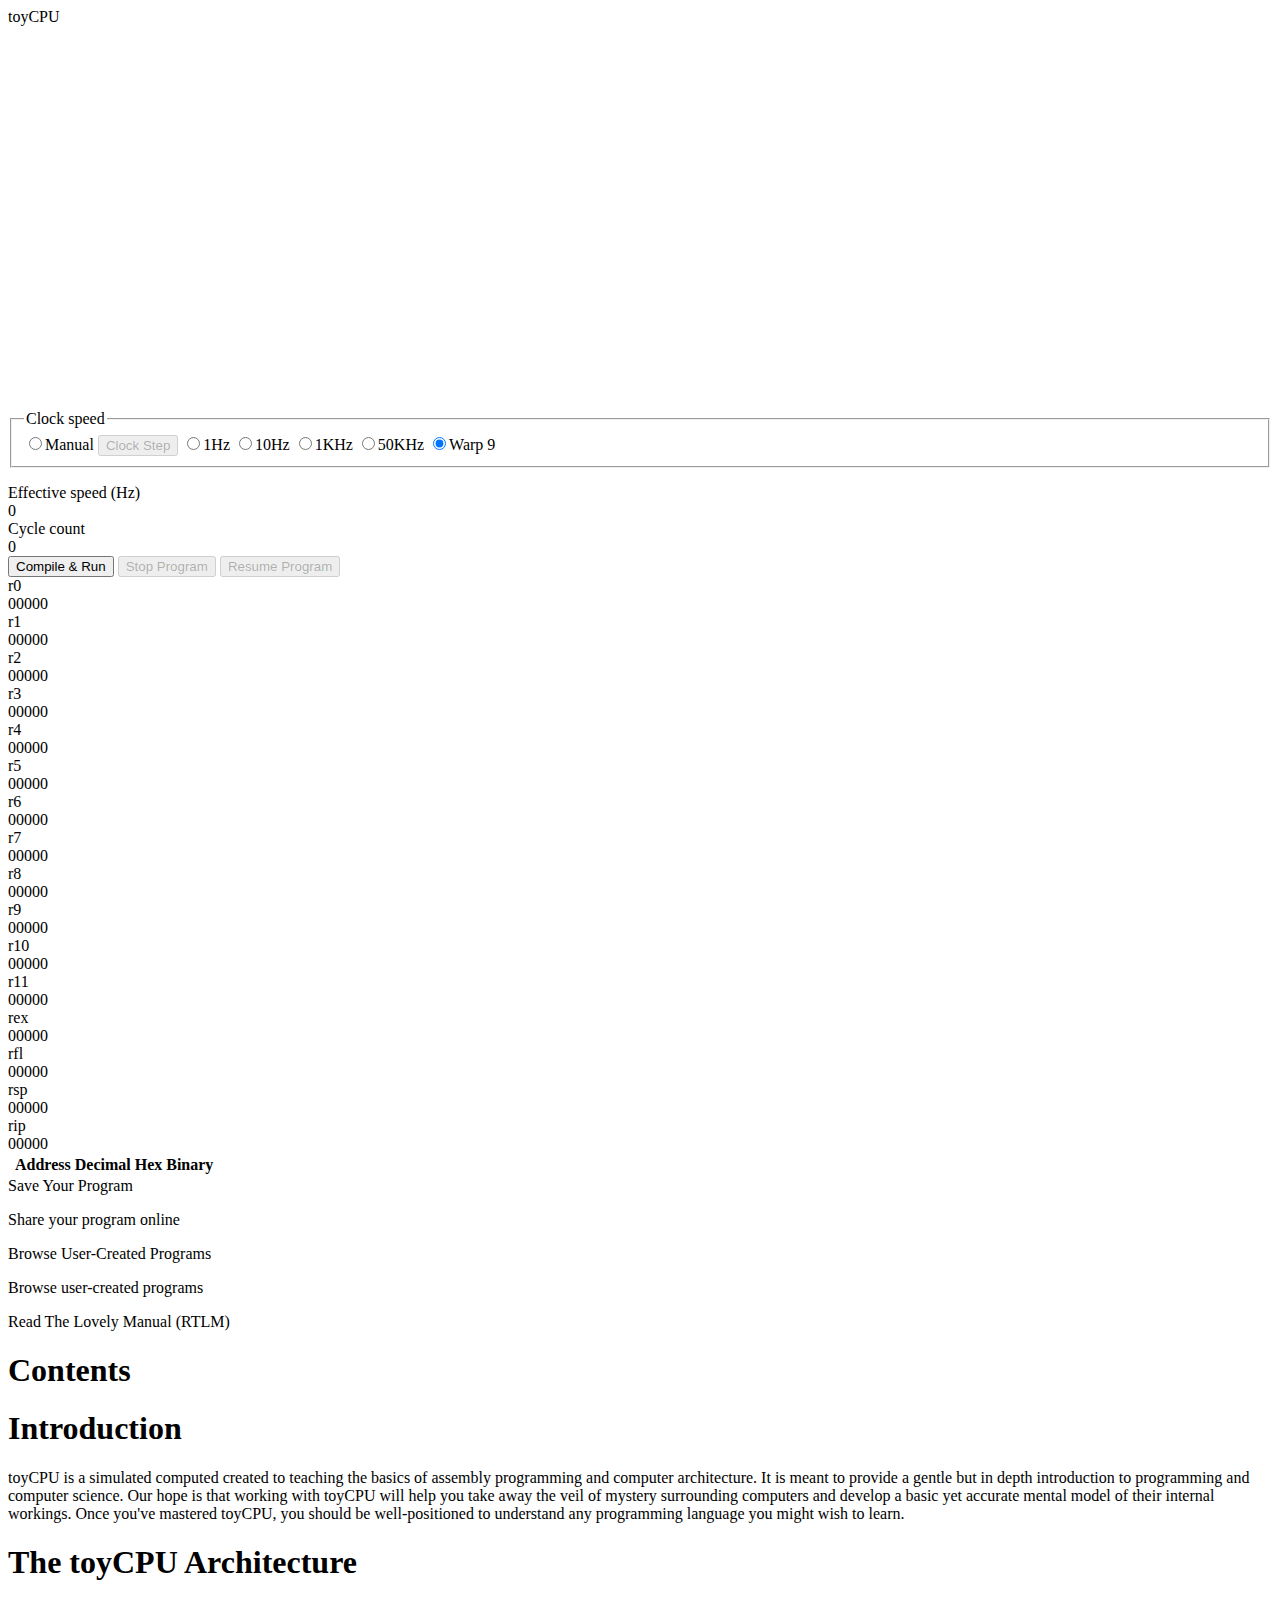
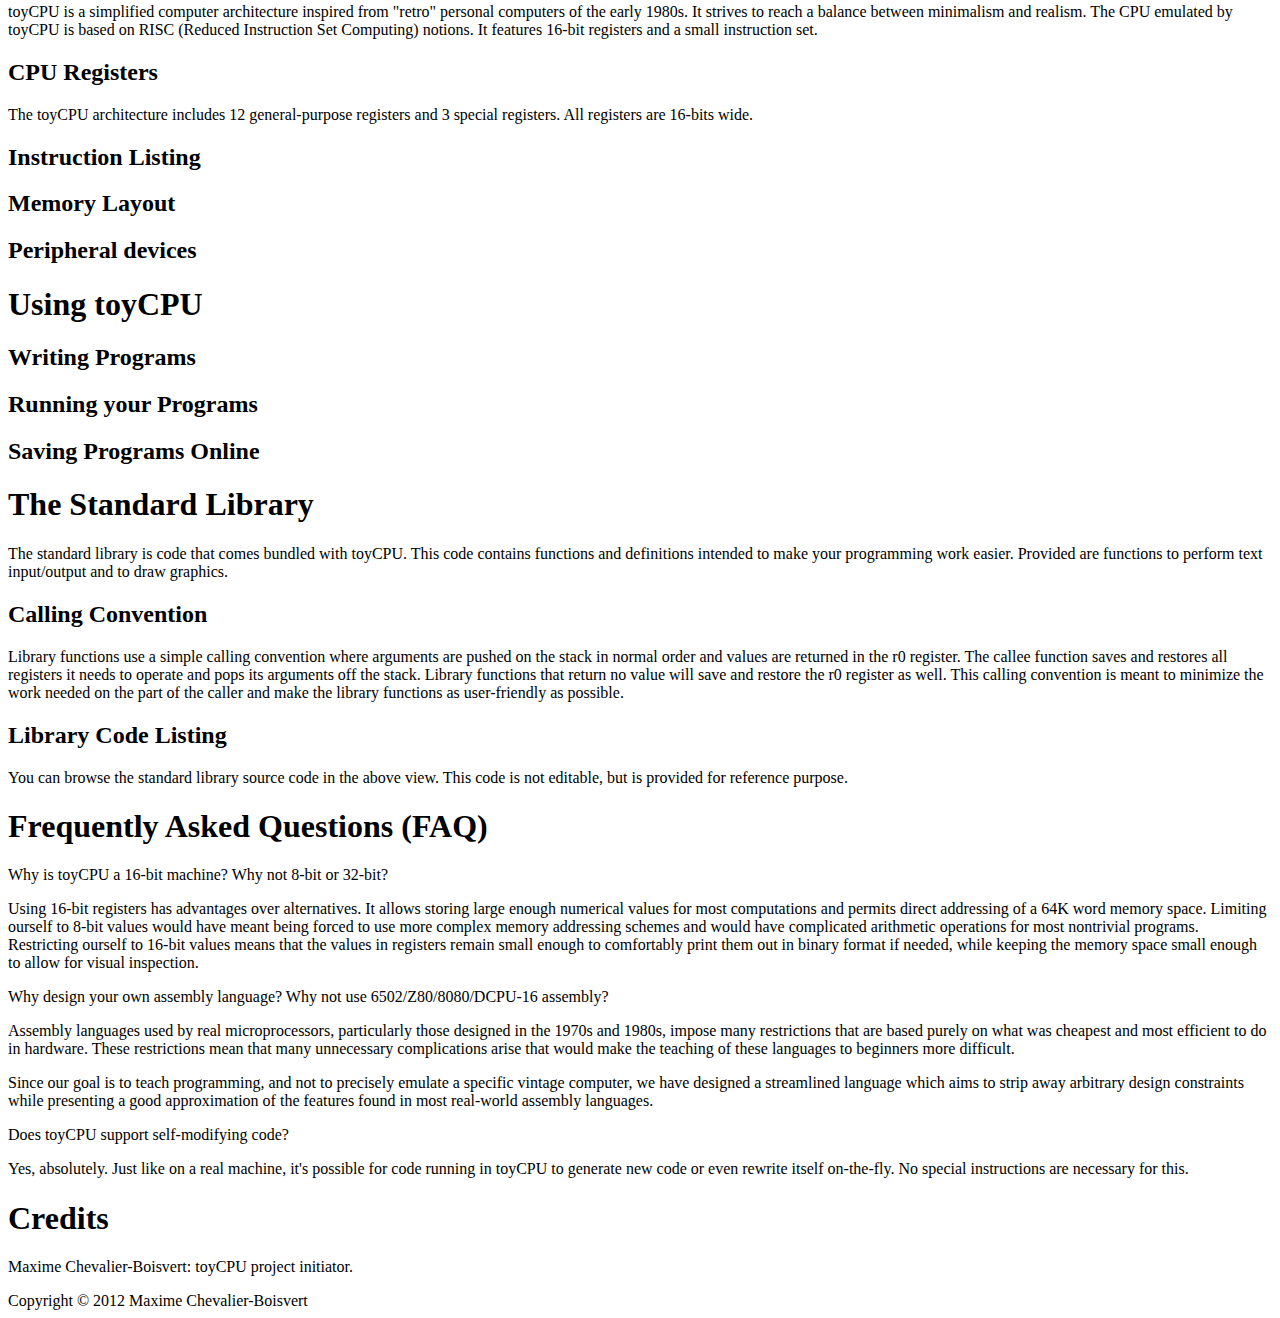
==== toycpu/static/index.html @ f55c5ee5 "- Enabled rex "extended" register - add, mul, sub now make use of rex" ====
<html>
  <head>
    <title>toyCPU</title>

    <meta name="keywords" content="programming, assembly, processor, cpu, emulator, teaching, html5, javascript">
    <link rel=stylesheet href="stylesheet.css" type="text/css">
    <script language="javascript" src="utils-misc.js"></script>
    <script language="javascript" src="utils-html.js"></script>
    <script language="javascript" src="canvas.js"></script>
    <script language="javascript" src="assembler.js"></script>
    <script language="javascript" src="vm.js"></script>
    <script language="javascript" src="video.js"></script>
    <script language="javascript" src="keyboard.js"></script>
    <script language="javascript" src="clock.js"></script>
    <script language="javascript" src="stdlib.js"></script>
    <script language="javascript" src="font.js"></script>
    <script language="javascript" src="toycpu.js"></script>
    <script language="javascript" src="layout.js"></script>

    <script src="codemirror.js"></script>
    <script src="cm-asm.js"></script>
    <link rel="stylesheet" href="codemirror.css">
    <link rel="stylesheet" href="cm-asm.css">

  </head>
  <body>

    <div id="page-container">
      <div id="menu-container">
        <div id="menu-bar">
          <div class="title">toyCPU</div>
        </div>
      </div>
      <!-- Tabs are inserted here -->
    </div>

    <!-- ASM code editor module -->
    <div class="module-content" data-name="ASM Code Editor">
      <!-- Code editor -->
      <div id="code-editor"></div>
    </div>

    <!-- Graphical display module -->
    <div class="module-content" data-name="Graphical Display">
      <canvas id="screen-canvas" width=512 height=384>
      Your browser does not support the canvas element.
      </canvas>
    </div>

    <!-- Executon control module -->
    <div class="module-content" data-name="Execution Control">

      <form id="clock-control">
        <fieldset id="clock-speed">
          <legend>Clock speed</legend>
          <input onchange="toyCPU.setClockSpeed()" type="radio" name="clock" value="0">Manual
          <button id="clock_step" onclick="toyCPU.updateVM()" type="button" disabled>Clock Step</button>
          <input onchange="toyCPU.setClockSpeed()" type="radio" name="clock" value="1">1Hz
          <input onchange="toyCPU.setClockSpeed()" type="radio" name="clock" value="10">10Hz
          <input onchange="toyCPU.setClockSpeed()" type="radio" name="clock" value="1000">1KHz
          <input onchange="toyCPU.setClockSpeed()" type="radio" name="clock" value="50000">50KHz
          <input onchange="toyCPU.setClockSpeed()" type="radio" name="clock" value="Infinity" checked>Warp 9
        </fieldset>
      </form>

      <div class="valbar">
        <div class="valwrap">Effective speed (Hz)&nbsp;<div id="vm_speed" class="valbox">0</div></div>
        <div class="valwrap">Cycle count&nbsp;<div id="cycle_count" class="valbox">0</div></div>       
      </div>

      <div class="button-bar">
        <button id="button-run" onclick="toyCPU.compileAndRun()">Compile & Run</button>
        <button id="button-stop" onclick="toyCPU.stopProgram()" disabled>Stop Program</button>
        <button id="button-resume" onclick="toyCPU.resumeProgram()" disabled>Resume Program</button>
      </div>

    </div>

    <!-- Register view module -->
    <div class="module-content" data-name="Register View">
      <div id="registers">
      <div class="regwrap">r0&nbsp;&nbsp;<div id="r0" class="regbox">00000</div></div>
      <div class="regwrap">r1&nbsp;&nbsp;<div id="r1" class="regbox">00000</div></div>
      <div class="regwrap">r2&nbsp;&nbsp;<div id="r2" class="regbox">00000</div></div>
      <div class="regwrap">r3&nbsp;&nbsp;<div id="r3" class="regbox">00000</div></div>

      <div class="regwrap">r4&nbsp;&nbsp;<div id="r4" class="regbox">00000</div></div>
      <div class="regwrap">r5&nbsp;&nbsp;<div id="r5" class="regbox">00000</div></div>
      <div class="regwrap">r6&nbsp;&nbsp;<div id="r6" class="regbox">00000</div></div>
      <div class="regwrap">r7&nbsp;&nbsp;<div id="r7" class="regbox">00000</div></div>

      <div class="regwrap">r8&nbsp;&nbsp;<div id="r8" class="regbox">00000</div></div>
      <div class="regwrap">r9&nbsp;&nbsp;<div id="r9" class="regbox">00000</div></div>
      <div class="regwrap">r10&nbsp;<div id="r10" class="regbox">00000</div></div>
      <div class="regwrap">r11&nbsp;<div id="r11" class="regbox">00000</div></div>

      <div class="regwrap">rex&nbsp;<div id="rex" class="regbox">00000</div></div>
      <div class="regwrap">rfl&nbsp;<div id="rfl" class="regbox">00000</div></div>
      <div class="regwrap">rsp&nbsp;<div id="rsp" class="regbox">00000</div></div>
      <div class="regwrap">rip&nbsp;<div id="rip" class="regbox">00000</div></div>
      </div>
    </div>

    <!-- Stack view module -->
    <div class="module-content" data-name="Stack View">
      <table id="stack-table">
        <tr>
          <th></th><th>Address</th><th>Decimal</th><th>Hex</th><th>Binary</th>
        </tr>
      </table>
    </div>

    <!-- Program tab -->
    <div class="tab-frame-clear" data-name="Write Code">
      <div id="module-container"></div>
    </div>

    <!-- Share tab -->
    <div class="tab-frame" data-name="Save Program">
      <div class="tab-title">Save Your Program</div>
      <p>Share your program online</p>
    </div>

    <!-- Browse tab -->
    <div class="tab-frame" data-name="Browse Programs">
      <div class="tab-title">Browse User-Created Programs</div>
      <p>Browse user-created programs</p>
    </div>

    <!-- Manual tab -->
    <div class="tab-frame" data-name="Manual" id="manual-tab">
      <div class="tab-title">Read The Lovely Manual (RTLM)</div>

      <!-- Auto-generated manual contents -->
      <div id="manual_contents">
      <h1>Contents</h1>
      </div>

      <h1>Introduction</h1>
      <p>
      toyCPU is a simulated computed created to teaching the basics of assembly
      programming and computer architecture. It is meant to provide a gentle but
      in depth introduction to programming and computer science. Our hope is
      that working with toyCPU will help you take away the veil of mystery
      surrounding computers and develop a basic yet accurate mental model of
      their internal workings. Once you've mastered toyCPU, you should be
      well-positioned to understand any programming language you might wish
      to learn.
      </p>

      <h1>The toyCPU Architecture</h1>
      <p>
      toyCPU is a simplified computer architecture inspired from "retro"
      personal computers of the early 1980s. It strives to reach a balance
      between minimalism and realism. The CPU emulated by toyCPU is based on
      RISC (Reduced Instruction Set Computing) notions. It features 16-bit
      registers and a small instruction set.
      </p>

      <h2>CPU Registers</h2>
      <p>
      The toyCPU architecture includes 12 general-purpose registers and 3
      special registers. All registers are 16-bits wide.
      </p>

      <h2>Instruction Listing</h2> 
      <!-- Auto-generated instruction listing -->
      <span id="instr_listing"></span>

      <h2>Memory Layout</h2>

      <h2>Peripheral devices</h2>

      <h1>Using toyCPU</h1>

      <h2>Writing Programs</h2>

      <h2>Running your Programs</h2>

      <h2>Saving Programs Online</h2>

      <h1>The Standard Library</h1>
      <p>
      The standard library is code that comes bundled with toyCPU. This code contains
      functions and definitions intended to make your programming work easier. Provided
      are functions to perform text input/output and to draw graphics.
      </p>

      <h2>Calling Convention</h2>
      <p>
      Library functions use a simple calling convention where arguments are pushed on
      the stack in normal order and values are returned in the r0 register. The callee
      function saves and restores all registers it needs to operate and pops its arguments
      off the stack. Library functions that return no value will save and restore the r0
      register as well. This calling convention is meant to minimize the work needed on
      the part of the caller and make the library functions as user-friendly as possible.
      </p>

      <h2>Library Code Listing</h2>
      <!-- Library code listing -->
      <div id="lib-code-wrap">
        <div id="lib-code"></div>
      </div>

      <p>
      You can browse the standard library source code in the above view. This code
      is not editable, but is provided for reference purpose.
      </p>

      <h1>Frequently Asked Questions (FAQ)</h1>
      <div class="faq_q">Why is toyCPU a 16-bit machine? Why not 8-bit or 32-bit?</div>
      <p>
      Using 16-bit registers has advantages over alternatives. It allows storing large
      enough numerical values for most computations and permits direct addressing of a
      64K word memory space. Limiting ourself to 8-bit values would have meant being
      forced to use more complex memory addressing schemes and would have complicated
      arithmetic operations for most nontrivial programs. Restricting ourself to 16-bit
      values means that the values in registers remain small enough to comfortably print
      them out in binary format if needed, while keeping the memory space small enough
      to allow for visual inspection.
      </p>

      <div class="faq_q">Why design your own assembly language? Why not use 6502/Z80/8080/DCPU-16 assembly?</div>
      <p>
      Assembly languages used by real microprocessors, particularly those designed in the 1970s and 1980s, impose many
      restrictions that are based purely on what was cheapest and most efficient to do in hardware. These restrictions
      mean that many unnecessary complications arise that would make the teaching of these languages to beginners more
      difficult.
      </p>
      <p>
      Since our goal is to teach programming, and not to precisely emulate a specific vintage computer, we have designed
      a streamlined language which aims to strip away arbitrary design constraints while presenting a good approximation of the
      features found in most real-world assembly languages.
      </p>

      <div class="faq_q">Does toyCPU support self-modifying code?</div>
      <p>
      Yes, absolutely. Just like on a real machine, it's possible for code running in toyCPU to generate new code or even
      rewrite itself on-the-fly. No special instructions are necessary for this.
      </p>

      <h1>Credits</h1>
      <p>
      Maxime Chevalier-Boisvert: toyCPU project initiator.
      </p>
    </div>

    <!-- Google ad -->
    <div class="ad">
        <script type="text/javascript"><!--
        google_ad_client = "pub-3290005680781787";
        /* Gradient */
        google_ad_slot = "3944090217";
        google_ad_width = 468;
        google_ad_height = 60;
        //-->
        </script>
        <script type="text/javascript"
        src="http://pagead2.googlesyndication.com/pagead/show_ads.js">
        </script>
    </div>

    <div class="copyright">
    Copyright &copy; 2012 Maxime Chevalier-Boisvert
    </div>

  </body>
</html>
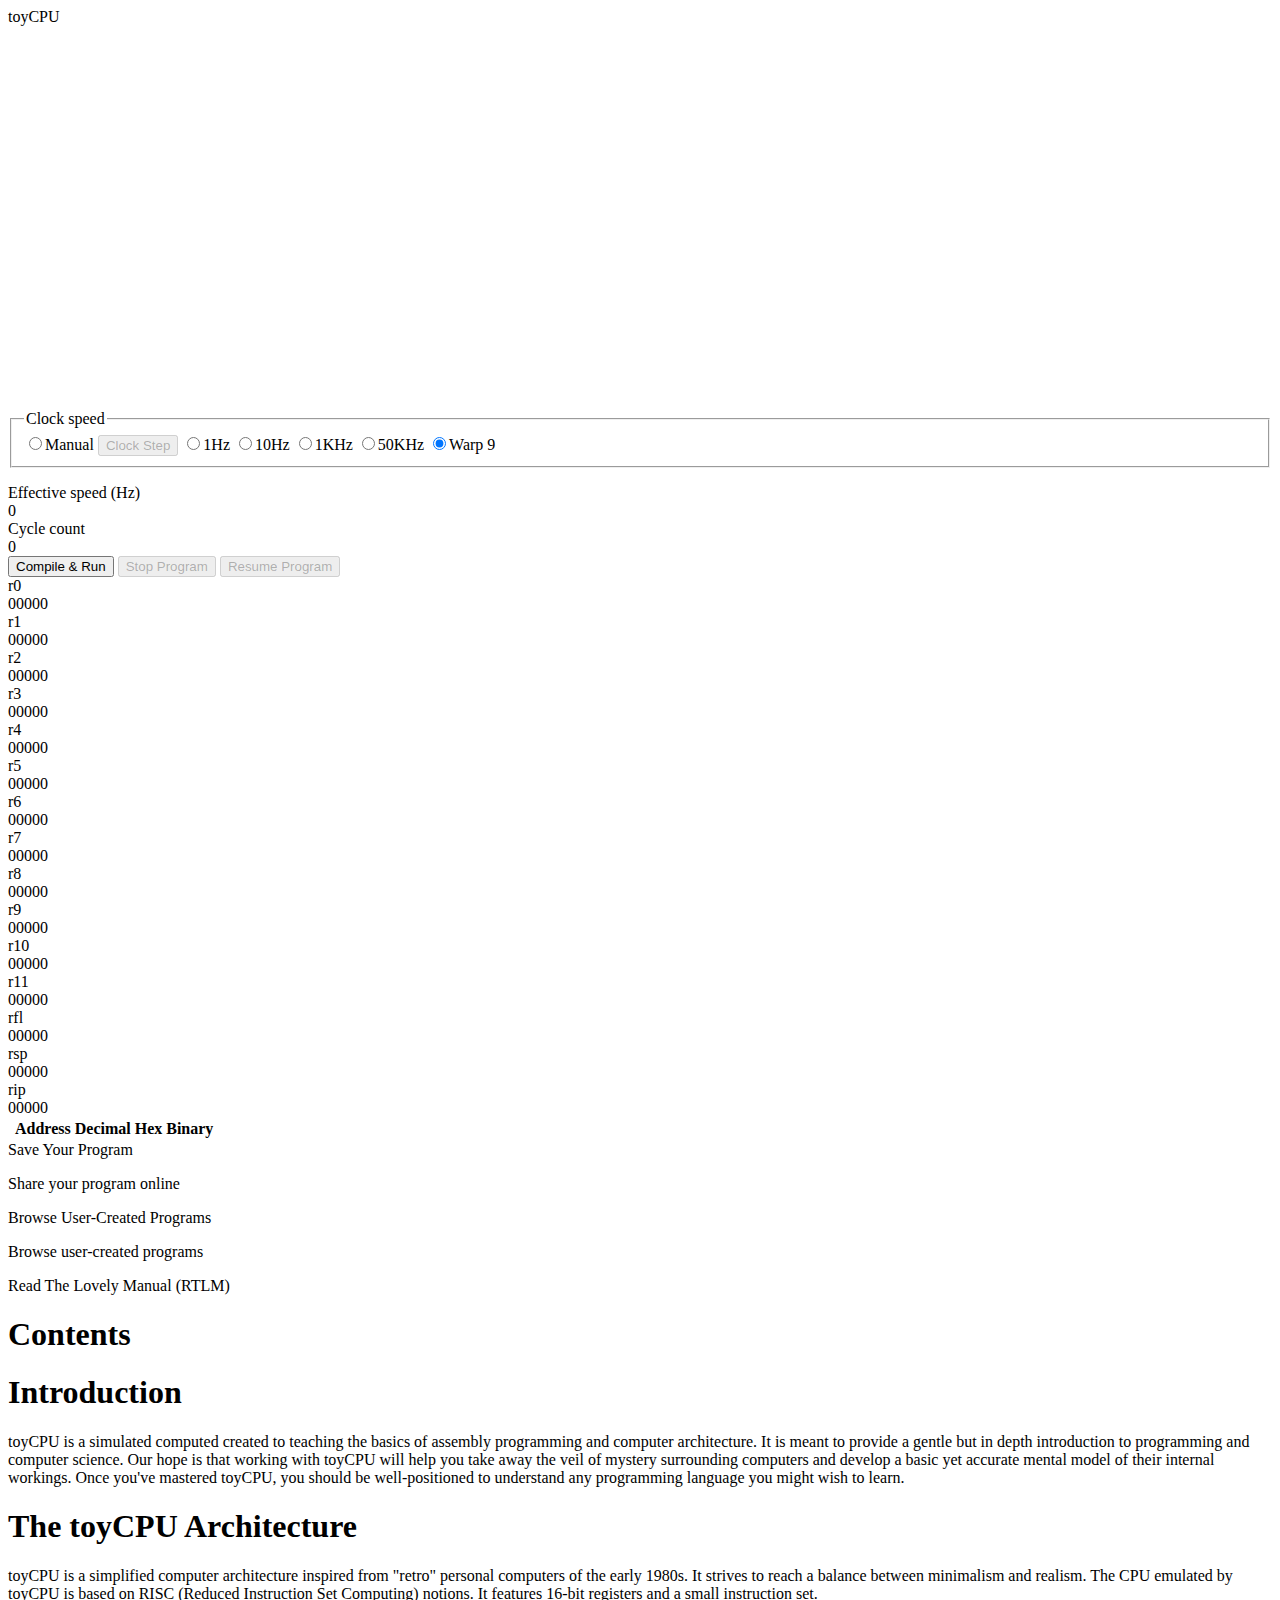
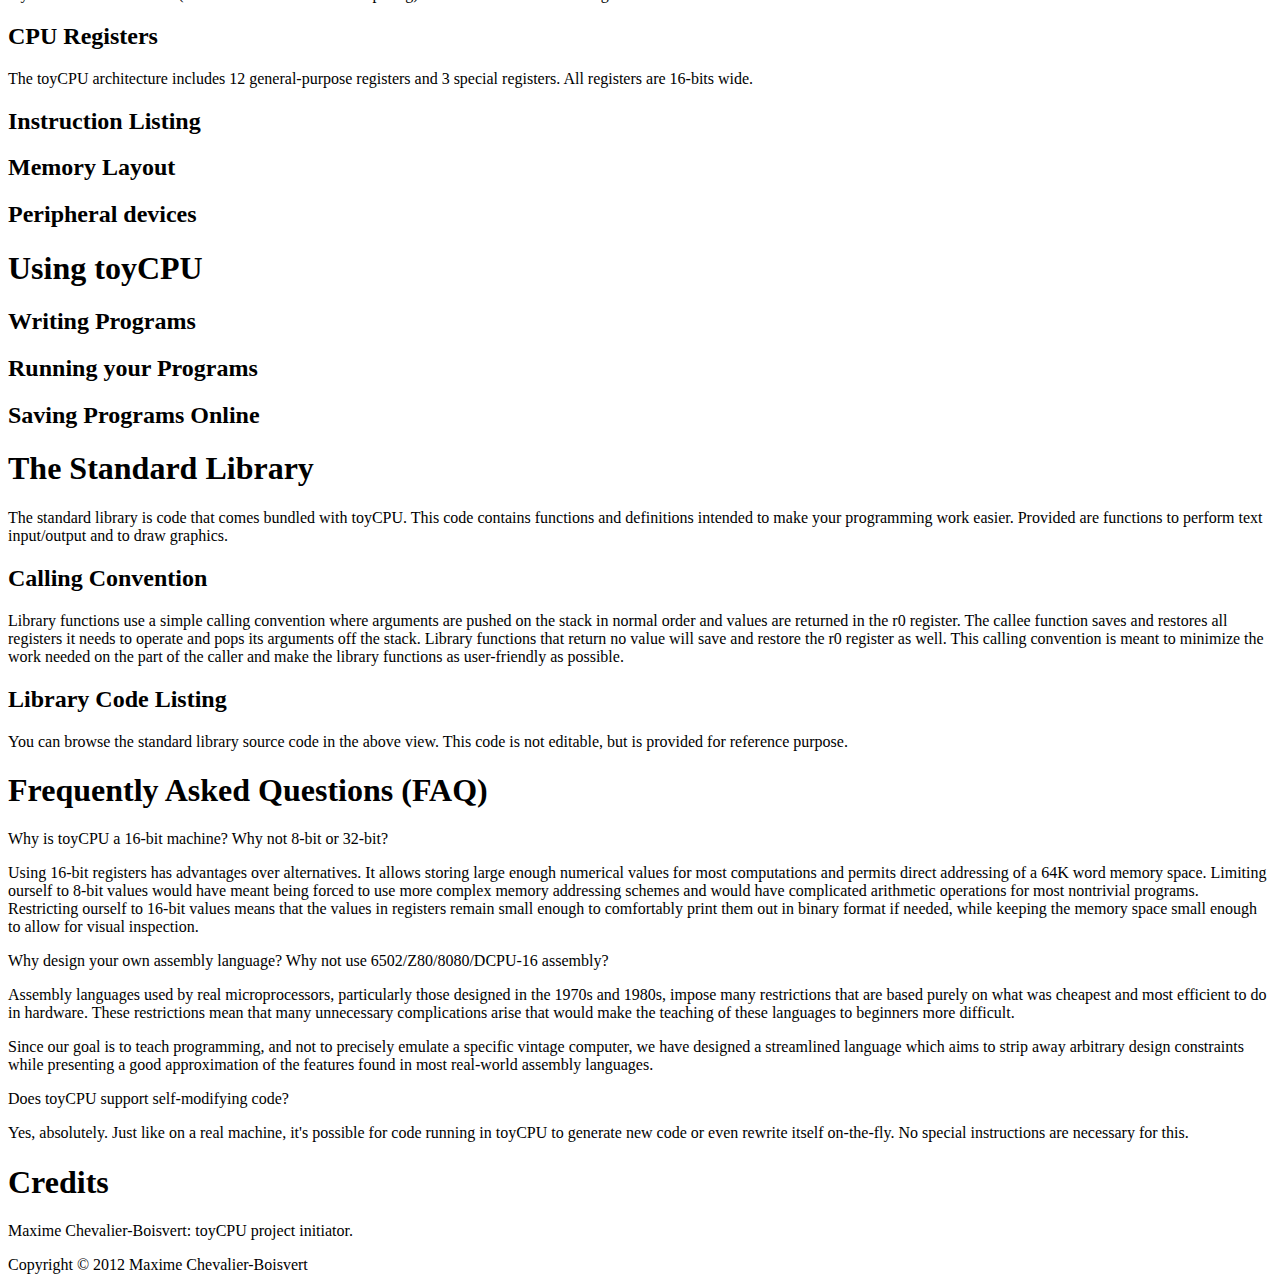
==== commit 3b9209d3: "Merge branch 'master' of https://github.com/thejsjunky/toyCPU" ====
--- a/toycpu/static/index.html
+++ b/toycpu/static/index.html
@@ -18,10 +18,13 @@
     <script language="javascript" src="layout.js"></script>
 
     <script src="codemirror.js"></script>
+    <script src="simple-hint.js"></script>
     <script src="cm-asm.js"></script>
+
     <link rel="stylesheet" href="codemirror.css">
     <link rel="stylesheet" href="cm-asm.css">
-
+    <link rel="stylesheet" href="simple-hint.css">
+    
   </head>
   <body>
 
@@ -94,7 +97,6 @@
       <div class="regwrap">r10&nbsp;<div id="r10" class="regbox">00000</div></div>
       <div class="regwrap">r11&nbsp;<div id="r11" class="regbox">00000</div></div>
 
-      <div class="regwrap">rex&nbsp;<div id="rex" class="regbox">00000</div></div>
       <div class="regwrap">rfl&nbsp;<div id="rfl" class="regbox">00000</div></div>
       <div class="regwrap">rsp&nbsp;<div id="rsp" class="regbox">00000</div></div>
       <div class="regwrap">rip&nbsp;<div id="rip" class="regbox">00000</div></div>
--- a/toycpu/static/simple-hint.css
+++ b/toycpu/static/simple-hint.css
@@ -0,0 +1,16 @@
+.CodeMirror-completions {
+  position: absolute;
+  z-index: 10;
+  overflow: hidden;
+  -webkit-box-shadow: 2px 3px 5px rgba(0,0,0,.2);
+  -moz-box-shadow: 2px 3px 5px rgba(0,0,0,.2);
+  box-shadow: 2px 3px 5px rgba(0,0,0,.2);
+}
+.CodeMirror-completions select {
+  background: #fafafa;
+  outline: none;
+  border: none;
+  padding: 0;
+  margin: 0;
+  font-family: monospace;
+}
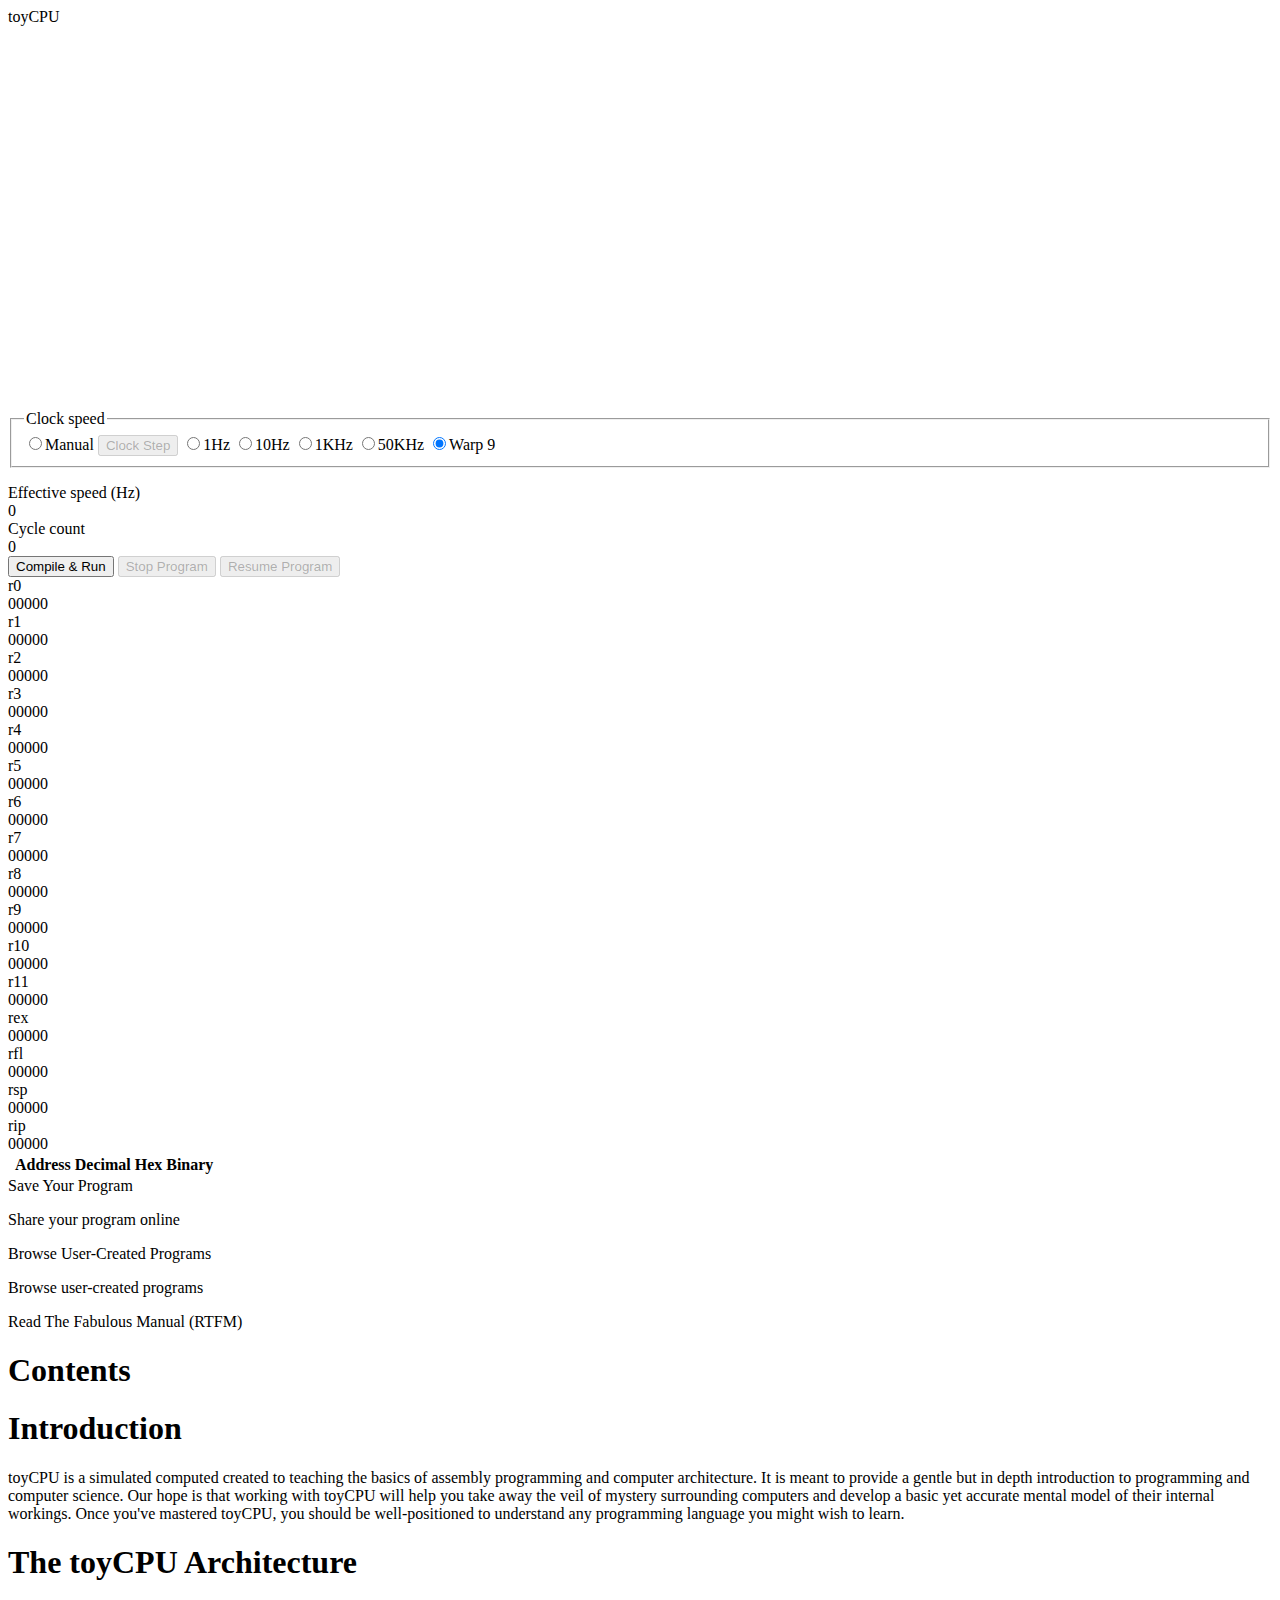
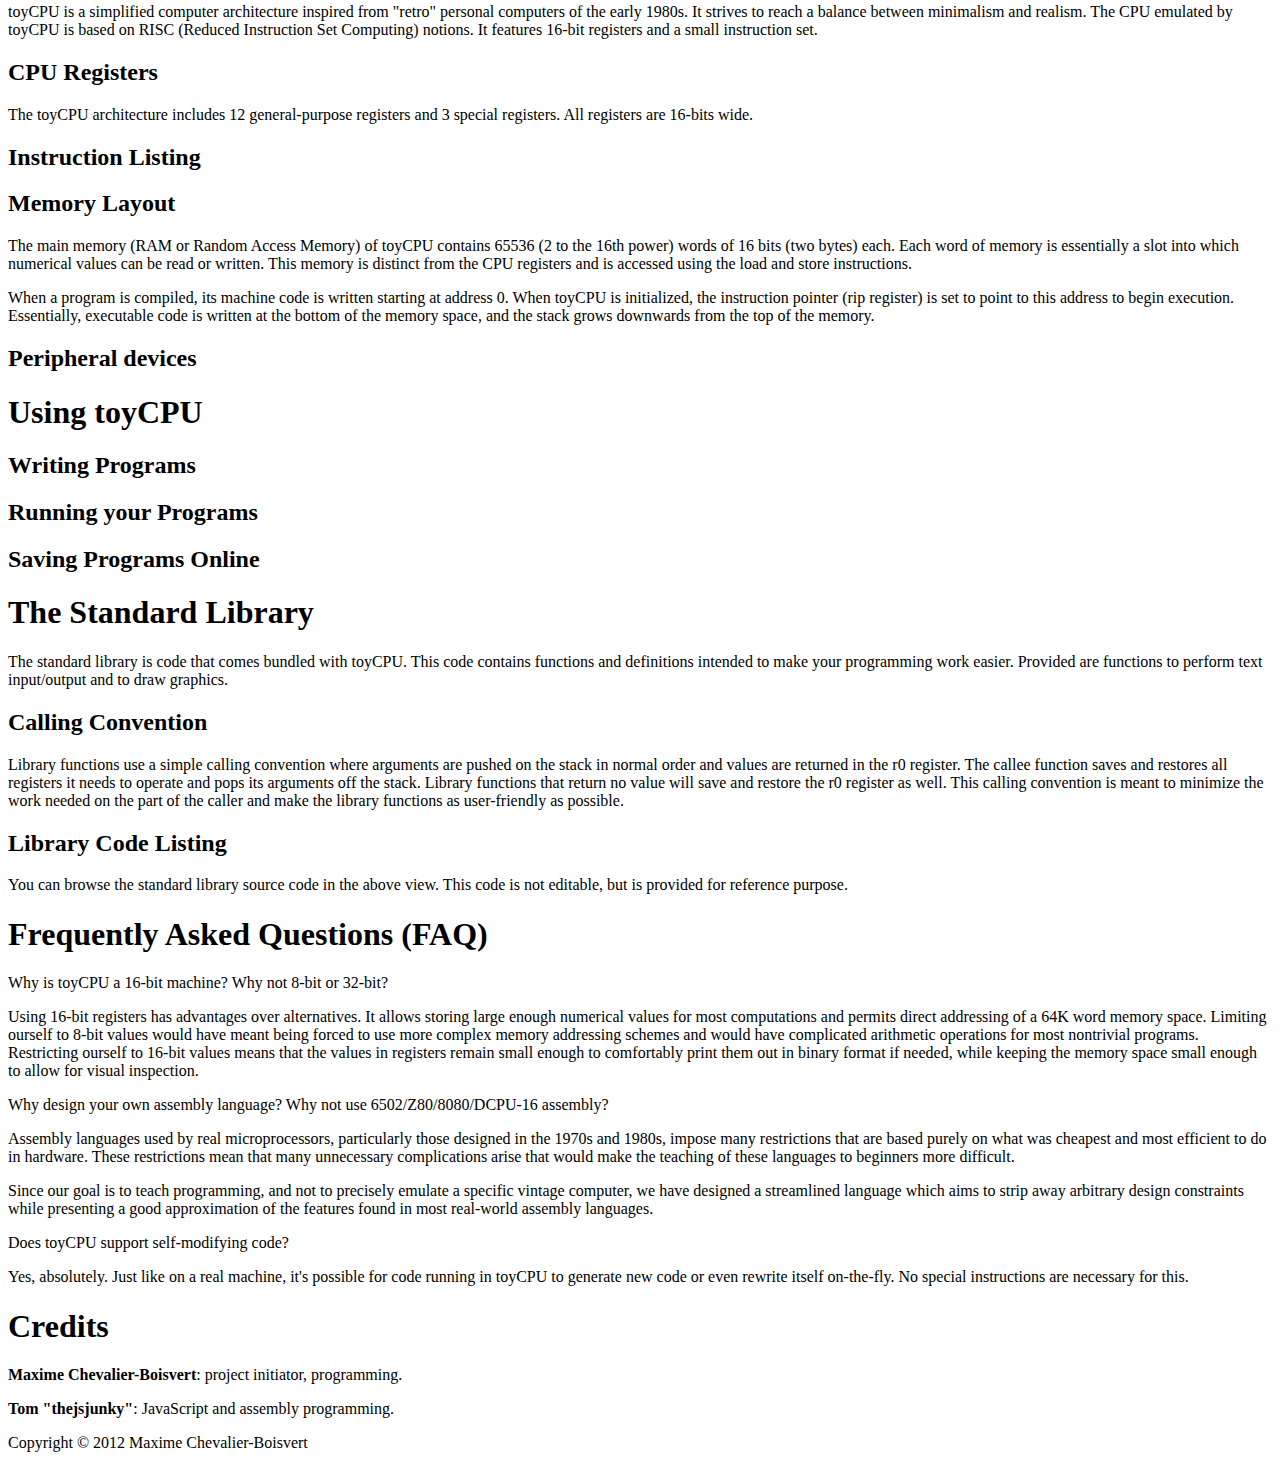
==== commit a69c4d56: "- Fixed assembler string escaping issues" ====
--- a/toycpu/static/index.html
+++ b/toycpu/static/index.html
@@ -29,10 +29,14 @@
   <body>
 
     <div id="page-container">
+      <!-- Menu area -->
       <div id="menu-container">
         <div id="menu-bar">
           <div class="title">toyCPU</div>
         </div>
+      </div>
+      <!-- Notification area -->
+      <div id="info-area">
       </div>
       <!-- Tabs are inserted here -->
     </div>
@@ -97,6 +101,7 @@
       <div class="regwrap">r10&nbsp;<div id="r10" class="regbox">00000</div></div>
       <div class="regwrap">r11&nbsp;<div id="r11" class="regbox">00000</div></div>
 
+      <div class="regwrap">rex&nbsp;<div id="rex" class="regbox">00000</div></div>
       <div class="regwrap">rfl&nbsp;<div id="rfl" class="regbox">00000</div></div>
       <div class="regwrap">rsp&nbsp;<div id="rsp" class="regbox">00000</div></div>
       <div class="regwrap">rip&nbsp;<div id="rip" class="regbox">00000</div></div>
@@ -131,7 +136,7 @@
 
     <!-- Manual tab -->
     <div class="tab-frame" data-name="Manual" id="manual-tab">
-      <div class="tab-title">Read The Lovely Manual (RTLM)</div>
+      <div class="tab-title">Read The Fabulous Manual (RTFM)</div>
 
       <!-- Auto-generated manual contents -->
       <div id="manual_contents">
@@ -170,6 +175,20 @@
       <span id="instr_listing"></span>
 
       <h2>Memory Layout</h2>
+      <p>
+      The main memory (RAM or Random Access Memory) of toyCPU contains 65536
+      (2 to the 16th power) words of 16 bits (two bytes) each. Each word of
+      memory is essentially a slot into which numerical values can be read or
+      written. This memory is distinct from the CPU registers and is accessed
+      using the load and store instructions.
+      </p>
+      <p>
+      When a program is compiled, its machine code is written starting at
+      address 0. When toyCPU is initialized, the instruction pointer (rip
+      register) is set to point to this address to begin execution. Essentially,
+      executable code is written at the bottom of the memory space, and the
+      stack grows downwards from the top of the memory.
+      </p>
 
       <h2>Peripheral devices</h2>
 
@@ -243,8 +262,13 @@
 
       <h1>Credits</h1>
       <p>
-      Maxime Chevalier-Boisvert: toyCPU project initiator.
-      </p>
+      <b>Maxime Chevalier-Boisvert</b>: project initiator, programming.
+      </p>
+
+      <p>
+      <b>Tom "thejsjunky"</b>: JavaScript and assembly programming.
+      </p>
+
     </div>
 
     <!-- Google ad -->
